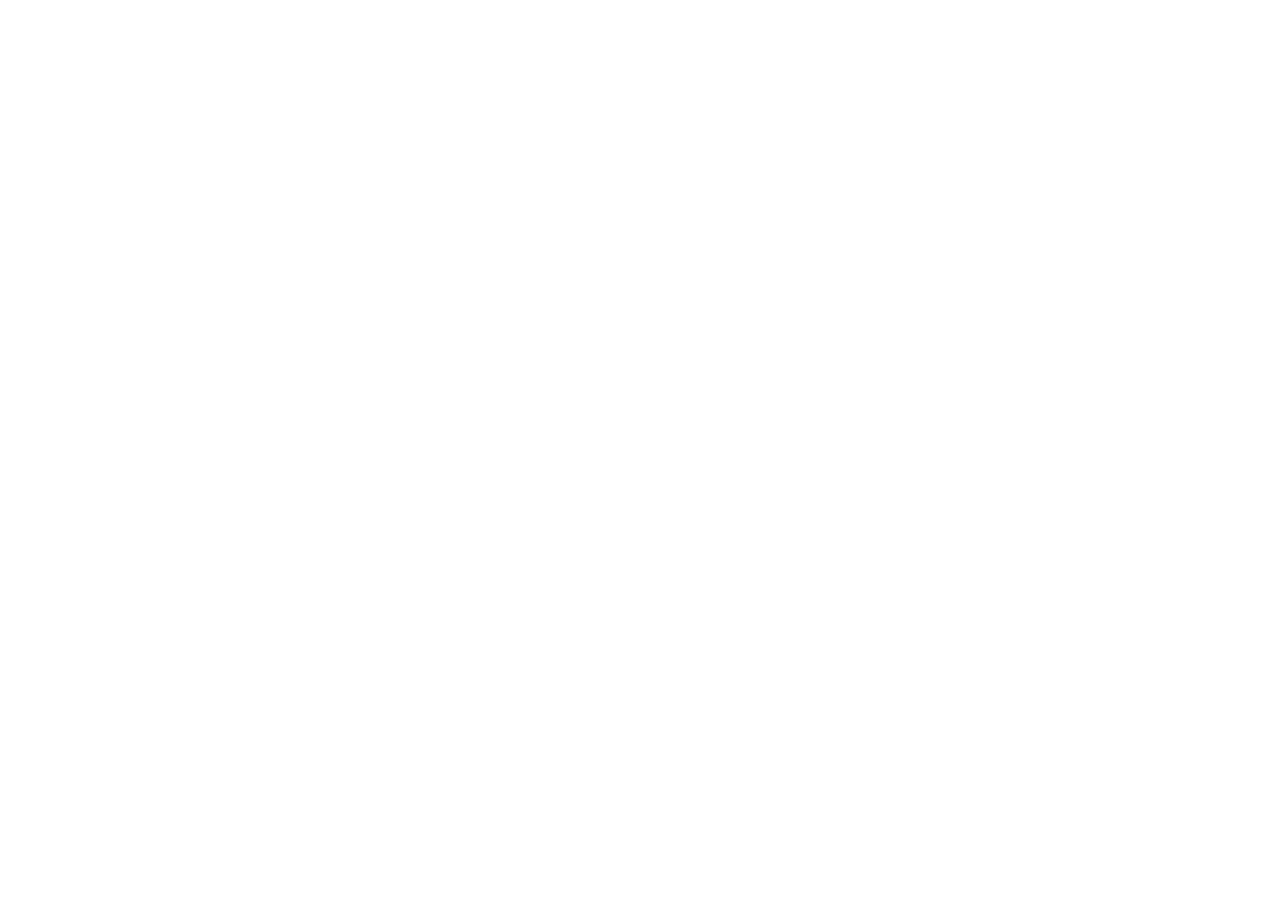
==== pagina2.html @ 413dac38 "Add files via upload" ====
<!DOCTYPE html>
<html lang="en">
<head>
	<meta charset="UTF-8">
	<meta name="viewport" content="width=device-width, initial-scale=1.0">
	<title>Contato-Barbearia Açura</title>
</head>
<body>
	
</body>
</html>
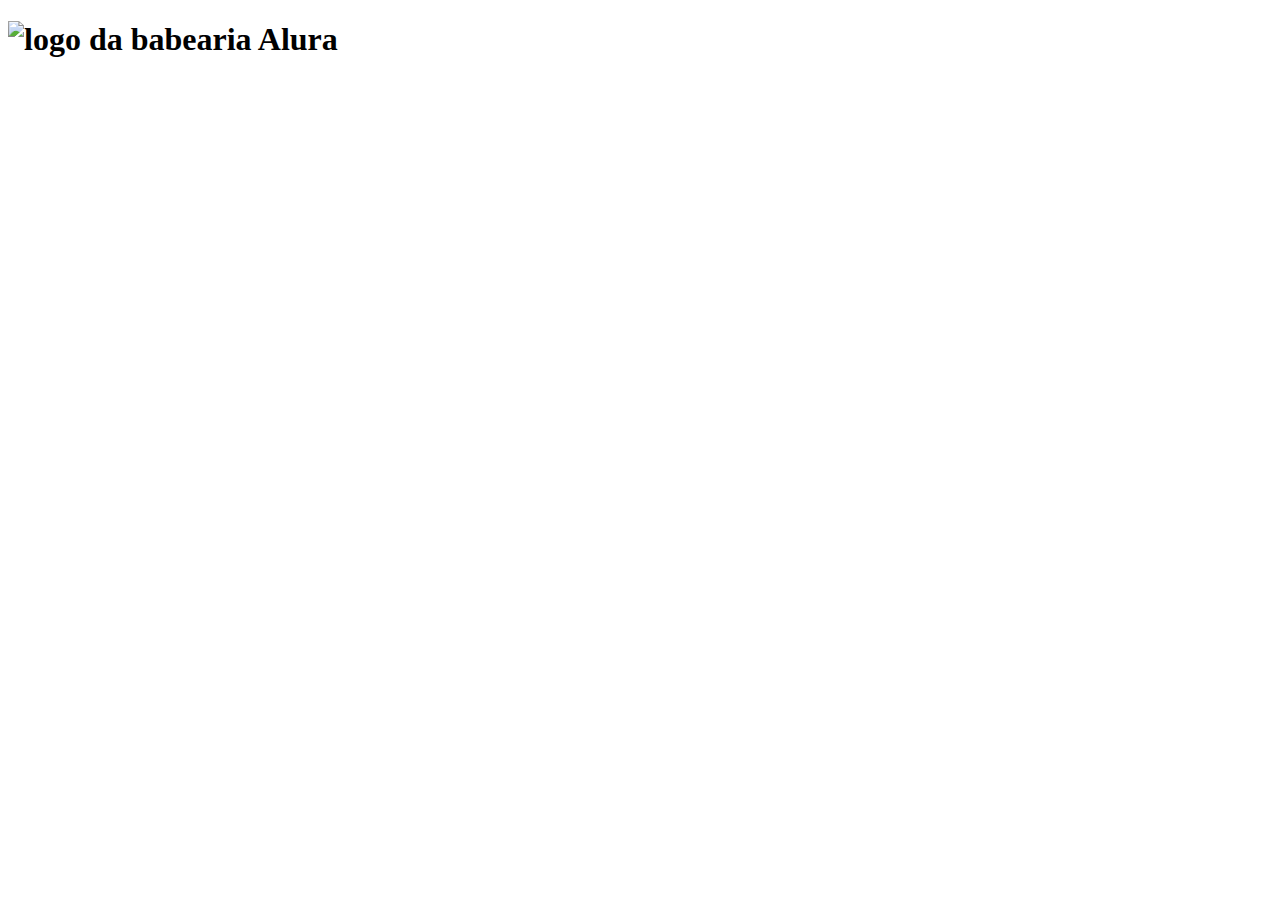
==== commit 40c7e3c9: "Add files via upload" ====
--- a/pagina2.html
+++ b/pagina2.html
@@ -3,9 +3,17 @@
 <head>
 	<meta charset="UTF-8">
 	<meta name="viewport" content="width=device-width, initial-scale=1.0">
-	<title>Contato-Barbearia Açura</title>
-</head>
+	<title>Contato-Barbearia Alura</title>
+	<link rel="stylesheet" type="text/css" href="pagi9na.css"
+	<link rel="stylesheet" type="text/css" href="reset.css"
+
+</head>	
 <body>
-	
+	<header>
+
+	 <div class="caixa">
+	<h1> 	<img src="barbearia2.jpg" alt="logo da babearia Alura" </h1>
+
+</div>
 </body>
 </html>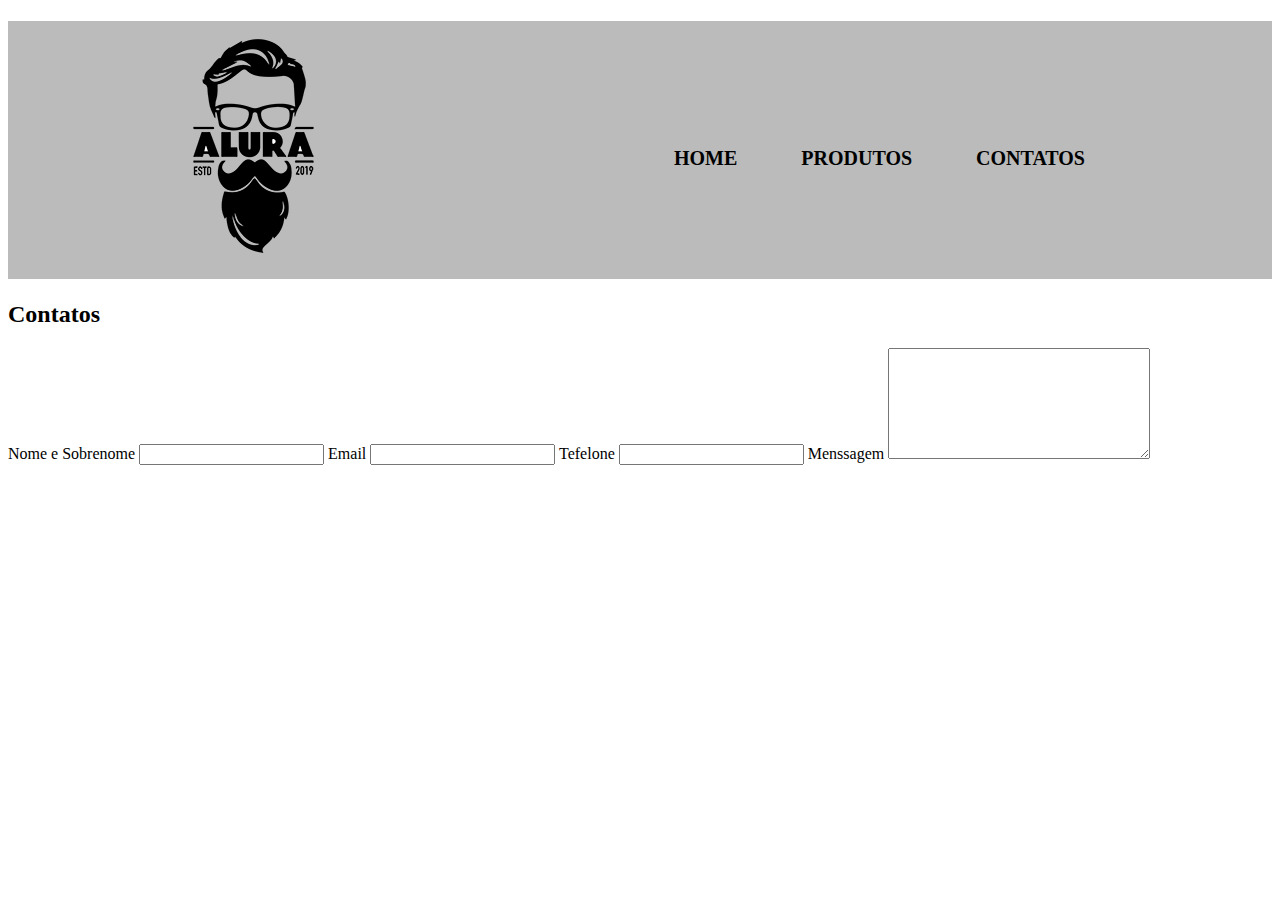
==== commit 8a911406: "Add files via upload" ====
--- a/pagina2.html
+++ b/pagina2.html
@@ -4,16 +4,52 @@
 	<meta charset="UTF-8">
 	<meta name="viewport" content="width=device-width, initial-scale=1.0">
 	<title>Contato-Barbearia Alura</title>
-	<link rel="stylesheet" type="text/css" href="pagi9na.css"
-	<link rel="stylesheet" type="text/css" href="reset.css"
+	<link rel="stylesheet" type="text/css" href="style.css"
+	
 
 </head>	
 <body>
 	<header>
 
 	 <div class="caixa">
-	<h1> 	<img src="barbearia2.jpg" alt="logo da babearia Alura" </h1>
+	<h1> 	<img src="logoalura.jpg" alt="logo da babearia Alura"></h1>
+ 
+   <nav>
+   	  <ul> 
+   	  	<li> <a href="pegina.html">Home</a><li>
+   	    <li> <a href="pegina3.html">Produtos</a><li>
+   	    <li> <a href="pegina2.html">Contatos</a><li>
+   	  </ul>
+   	 </nav>
 
-</div>
+   	  </div>
+   	 </header>
+
+   	 <main>
+   	 	<h2>Contatos</h2>
+
+   	 	<form>
+   	 		
+   	 		<label fpr="nomesobrenome">Nome e Sobrenome</label>
+   	 		<input type="text" id="nomesobrenome" class="input-padrao" required="">
+   	 
+
+
+   	 		<label fpr="email">Email</label>
+   	 		<input type="text" id="email" class="input-padrao" required="">
+   	 	
+
+
+        	<label fpr="telefone">Tefelone</label>
+   	 		<input type="text" id="telefone" class="input-padrao" required="">
+   	 	
+            <label for="manssagem">Menssagem</label>
+            <textarea cols="30" rows="7" id="menssagem" class="input-padrao" required="">
+            </textarea>
+       
+
+      </form>
+  </main>
+
 </body>
 </html>--- a/style.css
+++ b/style.css
@@ -0,0 +1,29 @@
+header{  
+	background: #BBBBBB;
+}
+
+
+.caixa{
+	position: relative;
+	width: 950px;
+	margin:  0 auto;
+
+}
+nav{  
+   position: absolute;
+   top: 110px;
+   right: 0;
+
+}
+nav li{  
+	display: inline;
+	margin: 0 0 0 30px;
+
+} 
+nav a{
+    text-transform: uppercase;
+    color: #000000;
+    font-weight: bold;
+    font-size: 20px;
+    text-decoration: none;
+}	